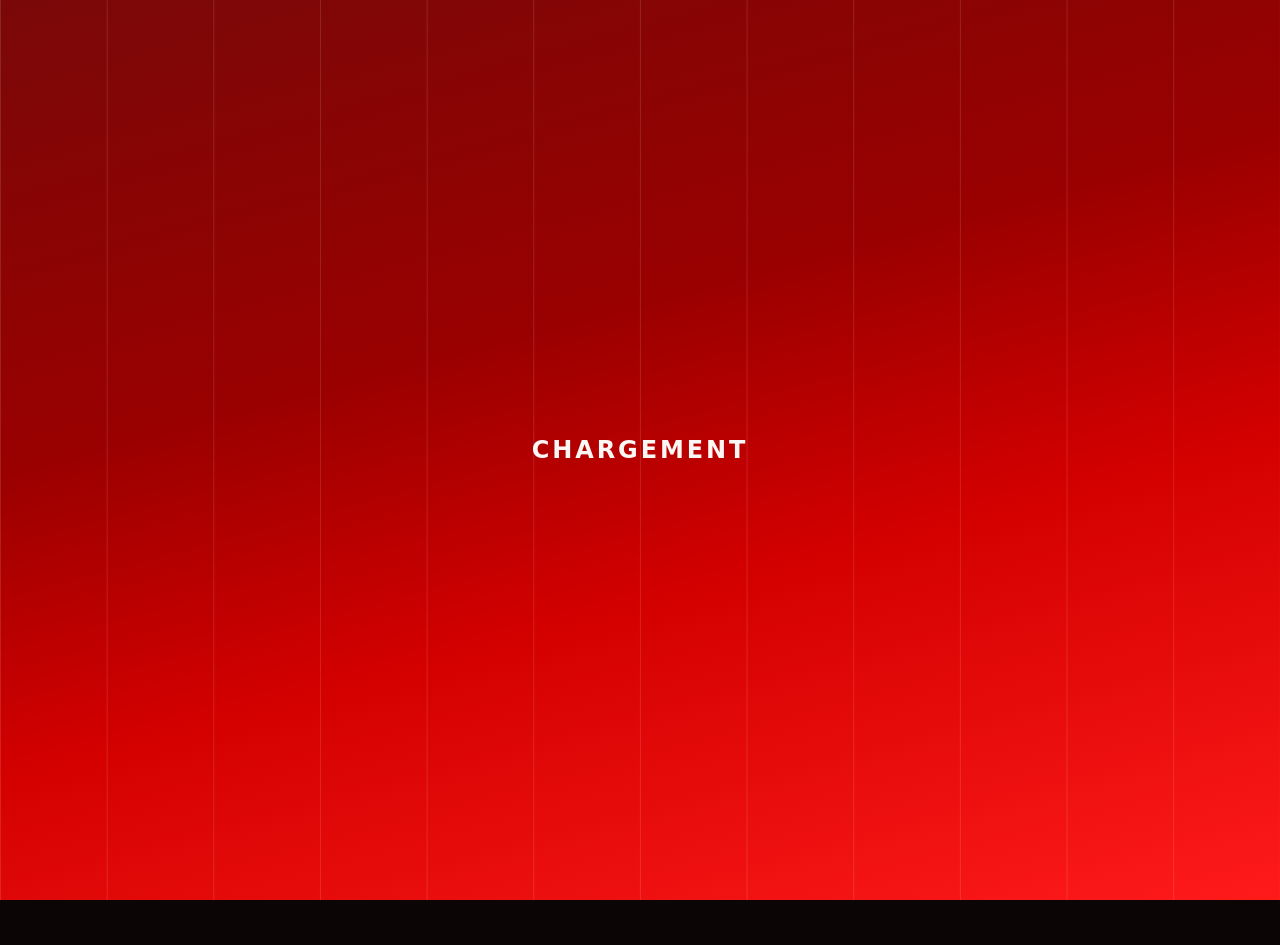
==== loader-animation/index.html @ 75a1bb07 "loader" ====
<!DOCTYPE html>
<html lang="fr">
  <head>
    <meta charset="UTF-8" />
    <meta http-equiv="X-UA-Compatible" content="IE=edge" />
    <meta name="viewport" content="width=device-width, initial-scale=1.0" />
    <title>Loader — démo DA portfolio</title>
    <link rel="preconnect" href="https://api.fontshare.com" crossorigin />
    <link rel="preconnect" href="https://cdn.fontshare.com" crossorigin />
    <link
      href="https://api.fontshare.com/v2/css?f[]=clash-grotesk@400,500,600,700&display=swap"
      rel="stylesheet"
    />
    <link rel="stylesheet" href="style.css" />
    <script
      src="https://cdnjs.cloudflare.com/ajax/libs/gsap/3.11.4/gsap.min.js"
      integrity="sha512-f8mwTB+Bs8a5c46DEm7HQLcJuHMBaH/UFlcgyetMqqkvTcYg4g5VXsYR71b3qC82lZytjNYvBj2pf0VekA9/FQ=="
      crossorigin="anonymous"
      referrerpolicy="no-referrer"
    ></script>
    <script src="script.js" defer></script>
  </head>
  <body>
    <div class="wrapper">
      <div class="nav">
        <a href="#" class="link">Hamidath</a>
        <a href="#" class="link">Accueil</a>
        <a href="#" class="link">Projets</a>
      </div>
      <div class="about">
        <p>
          Démo du loader avec la même timeline GSAP que la référence, appliquée
          aux couleurs, à la typo et à la grille du portfolio.
        </p>
      </div>
      <div class="wrapper-img">
        <div class="box"></div>
        <div>
          <img
            src="../assets/images/hamidath_photo.png"
            alt=""
            class="img"
            width="480"
            height="640"
          />
        </div>
      </div>
      <div class="sub-header">
        <a href="#" class="contact-link">Me contacter</a>
        <a href="#" class="work-link">Mes projets</a>
        <a href="#" class="work-link">À propos</a>
        <a href="#" class="about-me"
          >Fullstack — même rythme d’animation, direction artistique alignée sur
          la page d’accueil.</a
        >
      </div>
    </div>
    <div class="container">
      <div class="loader">Chargement</div>
      <div class="overlay">
        <div class="block block-1"></div>
        <div class="block block-2"></div>
        <div class="block block-3"></div>
        <div class="block block-4"></div>
        <div class="block block-5"></div>
        <div class="block block-6"></div>
        <div class="block block-7"></div>
        <div class="block block-8"></div>
        <div class="block block-9"></div>
        <div class="block block-10"></div>
        <div class="block block-11"></div>
        <div class="block block-12"></div>
        <div class="block block-13"></div>
        <div class="block block-14"></div>
        <div class="block block-15"></div>
        <div class="block block-16"></div>
        <div class="block block-17"></div>
        <div class="block block-18"></div>
        <div class="block block-19"></div>
        <div class="block block-20"></div>
      </div>
    </div>
  </body>
</html>
---- loader-animation/style.css ----
:root {
  --red: #d30000;
  --red-deep: #6a0000;
  --red-mid: #9a0000;
  --white: #faf7f5;
  --white-muted: rgba(250, 247, 245, 0.72);
  --layout-grid-cols: 12;
}

* {
  margin: 0;
  padding: 0;
  box-sizing: border-box;
}

html,
body {
  width: 100%;
  height: 100vh;
  font-family: "Clash Grotesk", system-ui, sans-serif;
  background-color: #0c0505;
  color: var(--white);
}

.wrapper {
  position: absolute;
  width: 100%;
  height: 100vh;
  z-index: 2;
  background: linear-gradient(
    165deg,
    #7a0808 0%,
    var(--red-mid) 38%,
    var(--red) 62%,
    #ff1a1a 100%
  );
}

.wrapper::after {
  content: "";
  position: absolute;
  inset: 0;
  z-index: 0;
  opacity: 0.55;
  pointer-events: none;
  background-image: linear-gradient(
    90deg,
    rgba(255, 255, 255, 0.22) 0,
    rgba(255, 255, 255, 0.22) 1px,
    transparent 1px,
    transparent 100%
  );
  background-size: calc(100% / var(--layout-grid-cols)) 100%;
}

.nav {
  position: relative;
  z-index: 1;
  display: flex;
  justify-content: space-between;
  align-items: center;
  flex-wrap: wrap;
  gap: 0.75rem 1rem;
  padding: 1.1rem calc(100% / var(--layout-grid-cols));
}

.nav a {
  text-decoration: none;
  color: rgba(250, 247, 245, 0.88);
  letter-spacing: 0.03em;
  font-size: 15px;
  font-weight: 400;
  text-transform: none;
  margin: 0;
}

.nav a:first-child {
  font-weight: 700;
  color: var(--white);
}

.nav a:hover {
  color: var(--white);
}

.about p {
  position: relative;
  z-index: 1;
  width: min(32%, 22rem);
  font-family: "Clash Grotesk", system-ui, sans-serif;
  font-weight: 400;
  color: rgba(250, 247, 245, 0.85);
  text-transform: none;
  line-height: 1.45;
  letter-spacing: 0.02em;
  margin: 1.6em calc(100% / var(--layout-grid-cols));
  font-size: clamp(0.85rem, 1.1vw, 0.95rem);
}

.wrapper-img {
  overflow: hidden;
  position: absolute;
  top: 15%;
  right: 10%;
  transform: translate(-50%, 0);
  width: min(22%, 280px);
  height: 90vh;
  z-index: 1;
}

.img {
  width: 100%;
  height: 100%;
  object-fit: cover;
  object-position: center 22%;
  opacity: 0;
}

.box {
  background-color: #0c0505;
  opacity: 0;
  position: absolute;
  top: 0;
  bottom: 0;
  left: 0;
  right: 0;
  z-index: 2;
}

.sub-header {
  position: absolute;
  bottom: 2em;
  width: 100%;
  display: flex;
  justify-content: space-between;
  align-items: flex-end;
  flex-wrap: wrap;
  gap: 1rem;
  padding: 0 calc(100% / var(--layout-grid-cols));
  z-index: 1;
}

.sub-header a {
  text-decoration: none;
  text-transform: none;
  font-family: "Clash Grotesk", system-ui, sans-serif;
  font-weight: 400;
  color: rgba(250, 247, 245, 0.78);
  font-size: 14px;
  letter-spacing: 0.03em;
}

a.contact-link {
  color: var(--white);
  letter-spacing: 0.03em;
  font-family: "Clash Grotesk", system-ui, sans-serif;
  font-size: 14px;
  font-weight: 500;
  margin-left: 0;
}

a.contact-link:hover {
  color: var(--white-muted);
}

a.about-me {
  width: 30%;
  max-width: 20rem;
  line-height: 1.4;
}

.loader {
  position: absolute;
  top: 50%;
  left: 50%;
  transform: translate(-50%, -50%);
  text-transform: uppercase;
  font-size: clamp(1rem, 2vw, 1.5rem);
  font-weight: 600;
  letter-spacing: 0.12em;
  color: var(--white);
}

.overlay {
  width: 100%;
  height: 100vh;
}

.block {
  position: fixed;
  width: 6%;
  height: 100vh;
  background-color: #000;
}

.block-1 {
  left: 0;
}

.block-2 {
  left: 5%;
}

.block-3 {
  left: 10%;
}

.block-4 {
  left: 15%;
}

.block-5 {
  left: 20%;
}

.block-6 {
  left: 25%;
}

.block-7 {
  left: 30%;
}

.block-8 {
  left: 35%;
}

.block-9 {
  left: 40%;
}

.block-10 {
  left: 45%;
}

.block-11 {
  left: 50%;
}

.block-12 {
  left: 55%;
}

.block-13 {
  left: 60%;
}

.block-14 {
  left: 65%;
}

.block-15 {
  left: 70%;
}

.block-16 {
  left: 75%;
}

.block-17 {
  left: 80%;
}

.block-18 {
  left: 85%;
}

.block-19 {
  left: 90%;
}

.block-20 {
  left: 95%;
}

.container {
  position: relative;
  z-index: 10;
}

@media (max-width: 900px) {
  .about p {
    width: min(90%, 28rem);
    margin: 1.25rem clamp(0.85rem, 4vw, 1.25rem);
  }

  .wrapper-img {
    right: 50%;
    width: min(72%, 320px);
    top: 12%;
    height: 55vh;
  }

  .sub-header {
    flex-direction: column;
    align-items: flex-start;
    bottom: 1.25rem;
  }

  a.about-me {
    width: 100%;
    max-width: none;
  }
}
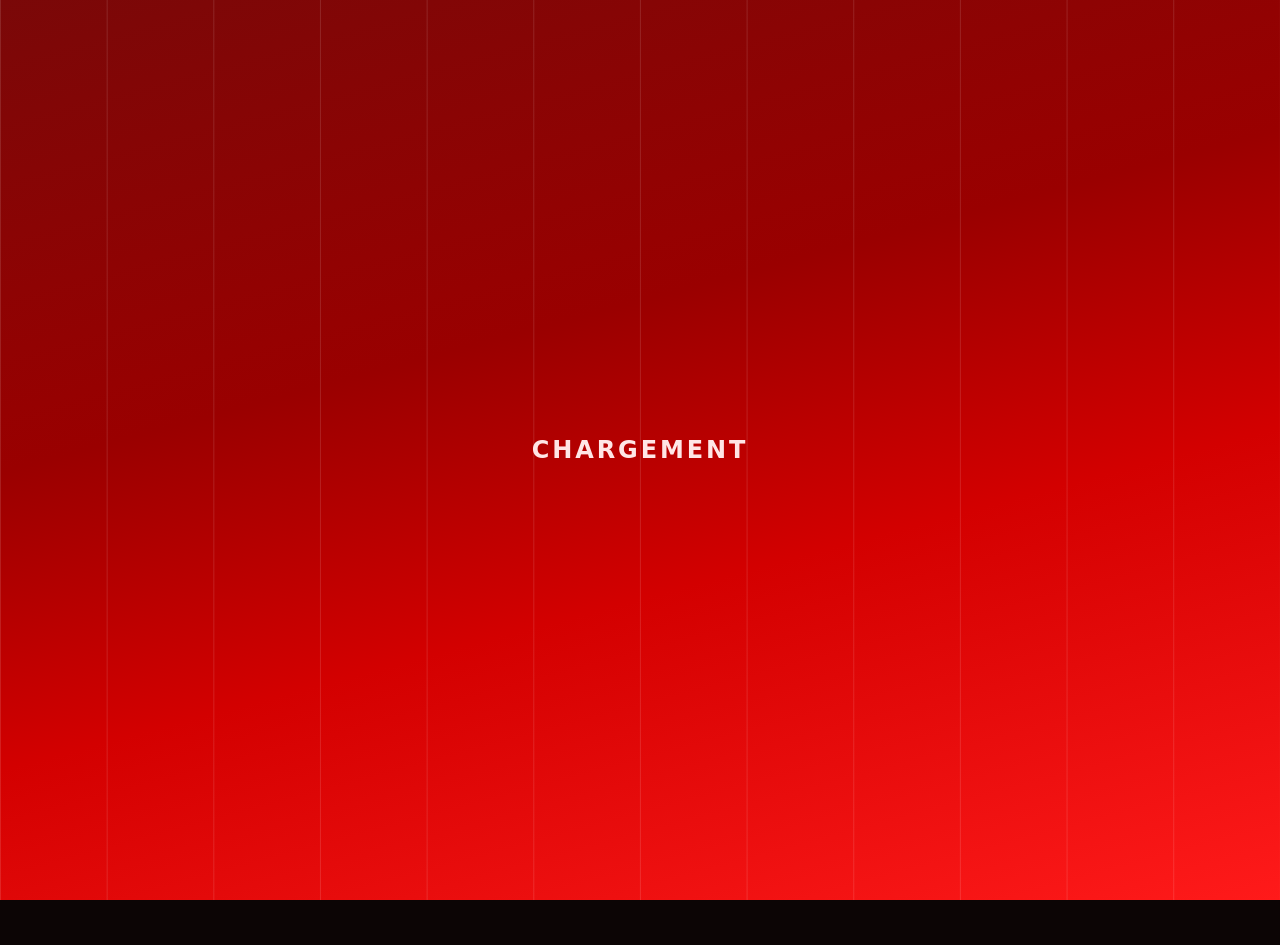
==== commit c3bc5b8d: "favicon correction" ====
--- a/loader-animation/index.html
+++ b/loader-animation/index.html
@@ -5,6 +5,7 @@
     <meta http-equiv="X-UA-Compatible" content="IE=edge" />
     <meta name="viewport" content="width=device-width, initial-scale=1.0" />
     <title>Loader — démo DA portfolio</title>
+    <link rel="icon" href="../favicon.svg" type="image/svg+xml" />
     <link rel="preconnect" href="https://api.fontshare.com" crossorigin />
     <link rel="preconnect" href="https://cdn.fontshare.com" crossorigin />
     <link
--- a/loader-animation/style.css
+++ b/loader-animation/style.css
@@ -2,8 +2,8 @@
   --red: #d30000;
   --red-deep: #6a0000;
   --red-mid: #9a0000;
-  --white: #faf7f5;
-  --white-muted: rgba(250, 247, 245, 0.72);
+  --white: #ffe6e6;
+  --white-muted: rgba(255, 230, 230, 0.72);
   --layout-grid-cols: 12;
 }
 
@@ -66,7 +66,7 @@
 
 .nav a {
   text-decoration: none;
-  color: rgba(250, 247, 245, 0.88);
+  color: rgba(255, 230, 230, 0.88);
   letter-spacing: 0.03em;
   font-size: 15px;
   font-weight: 400;
@@ -89,7 +89,7 @@
   width: min(32%, 22rem);
   font-family: "Clash Grotesk", system-ui, sans-serif;
   font-weight: 400;
-  color: rgba(250, 247, 245, 0.85);
+  color: rgba(255, 230, 230, 0.85);
   text-transform: none;
   line-height: 1.45;
   letter-spacing: 0.02em;
@@ -145,7 +145,7 @@
   text-transform: none;
   font-family: "Clash Grotesk", system-ui, sans-serif;
   font-weight: 400;
-  color: rgba(250, 247, 245, 0.78);
+  color: rgba(255, 230, 230, 0.78);
   font-size: 14px;
   letter-spacing: 0.03em;
 }
